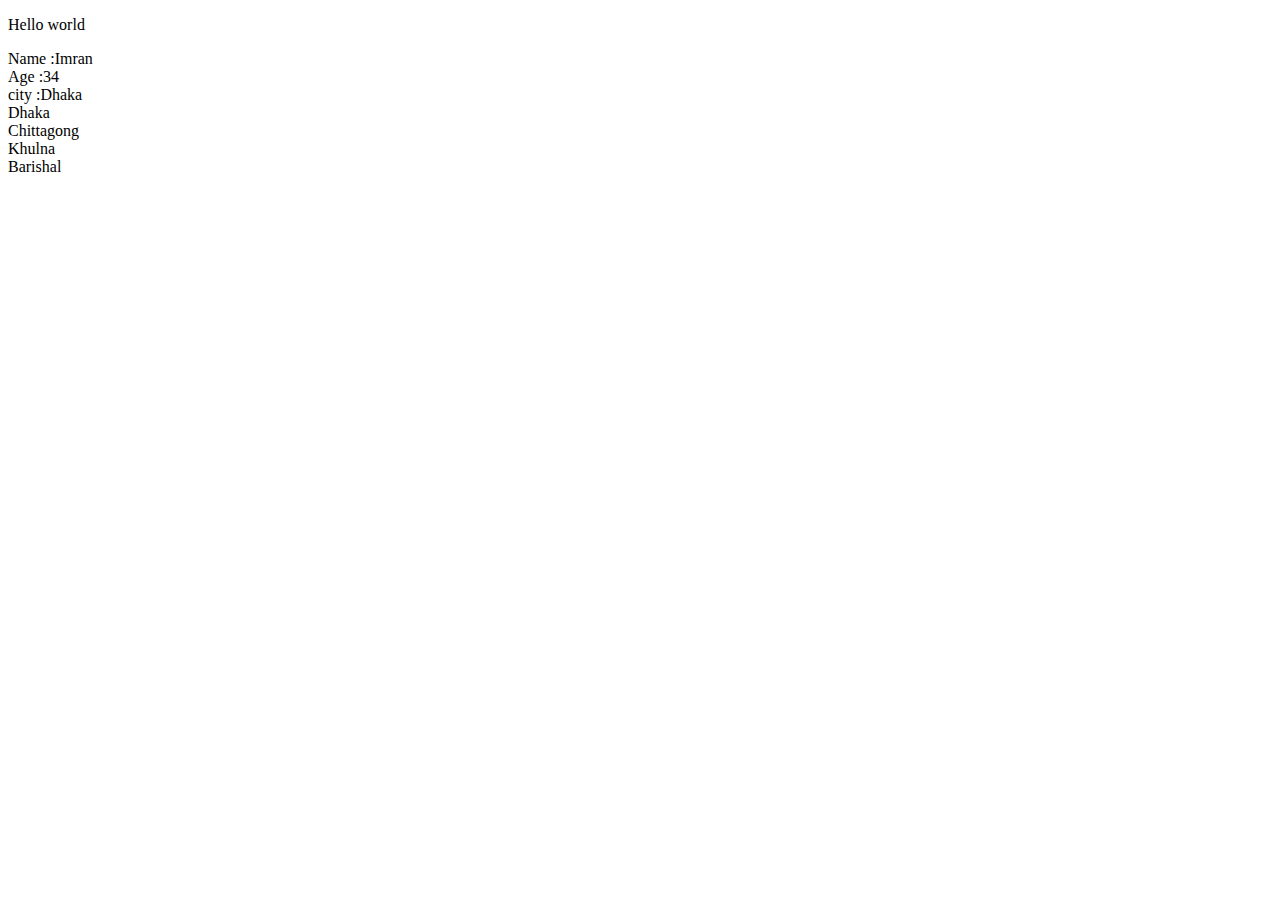
==== jspractice.html @ f78d7ab8 "first prject entry" ====
<!DOCTYPE html>
<html lang="en">
<head>
    <meta charset="UTF-8">
    <meta name="viewport" content="width=device-width, initial-scale=1.0">
    <title>Document</title>
</head>
<body>
    <P>Hello world</P>
</body>
<script>
    // let age =17;
    // age>=18?(alert("adult")):(alert("child"))
    const person={
        Name: "Imran",
        Age: 34,
        city: "Dhaka",
    }
    for(let info in person){
        document.write(info+" :"+person[info]+"<br/>")
       // document.write(info+"<br/>");
    }
    const city=['Dhaka','Chittagong','Khulna','Barishal'];
    for (let eachcity of city){
        document.write( eachcity+"<br/>")
    }
</script>
</html>
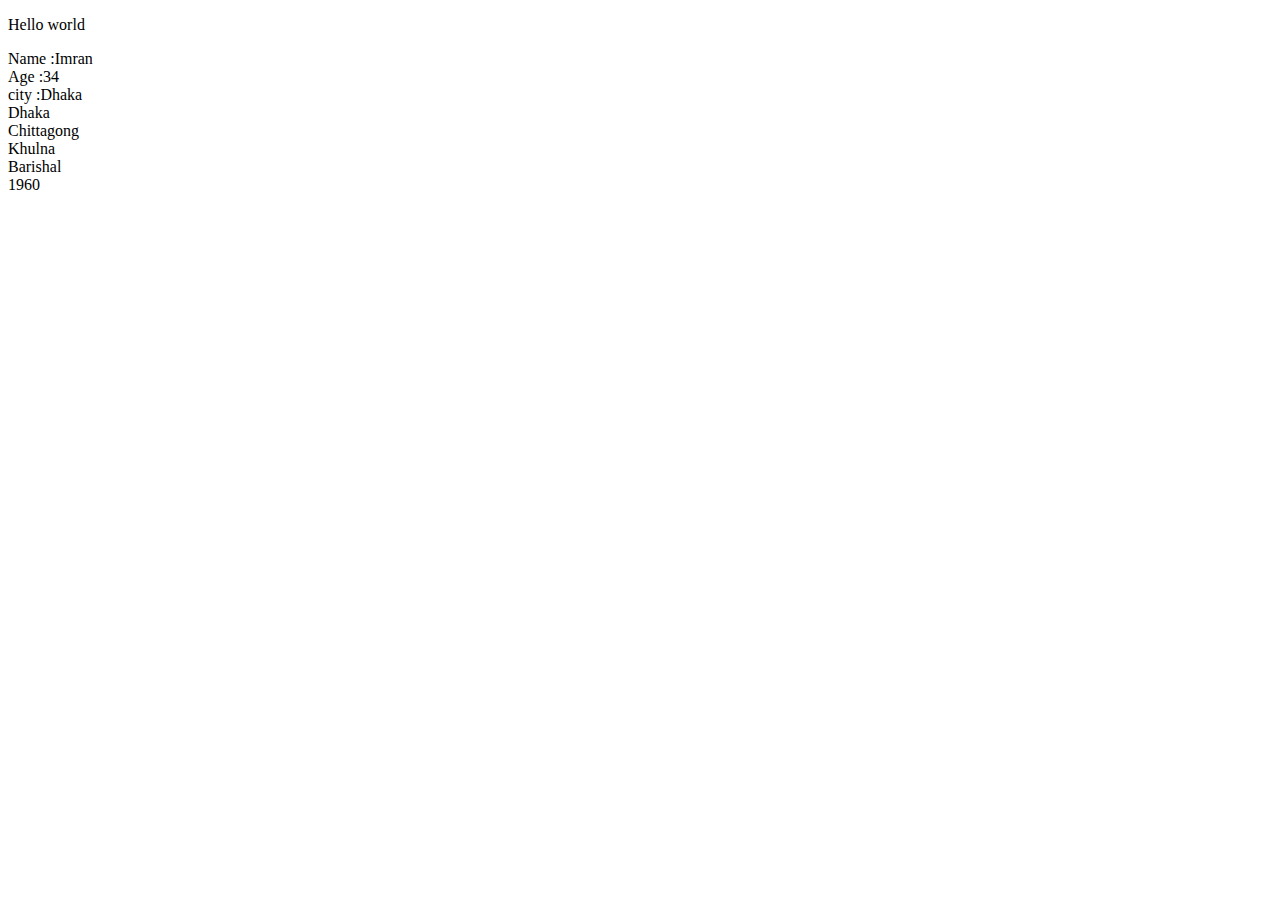
==== commit 60b2abf9: "practice done" ====
--- a/jspractice.html
+++ b/jspractice.html
@@ -24,5 +24,36 @@
     for (let eachcity of city){
         document.write( eachcity+"<br/>")
     }
+    function addnumber(num1,num2,operator){
+        if(operator == "+")
+         {
+        var num3=num1+num2;
+        document.write(num3+"<br>");
+        }
+        else if(operator == "-")
+        {
+        var num3=num1-num2;
+        document.write(num3+"<br>");
+        }
+        else if(operator == "*")
+        {
+        var num3=num1*num2;
+        document.write(num3+"<br>");
+        }
+        else if(operator == "/")
+        {
+        var num3=num1/num2;
+        document.write(num3+"<br>");
+        }
+        else{
+            document.write("please input integer number ! wrong input entry");
+        }
+        
+    }
+
+    addnumber(56,35,"*");
+
+
+
 </script>
 </html>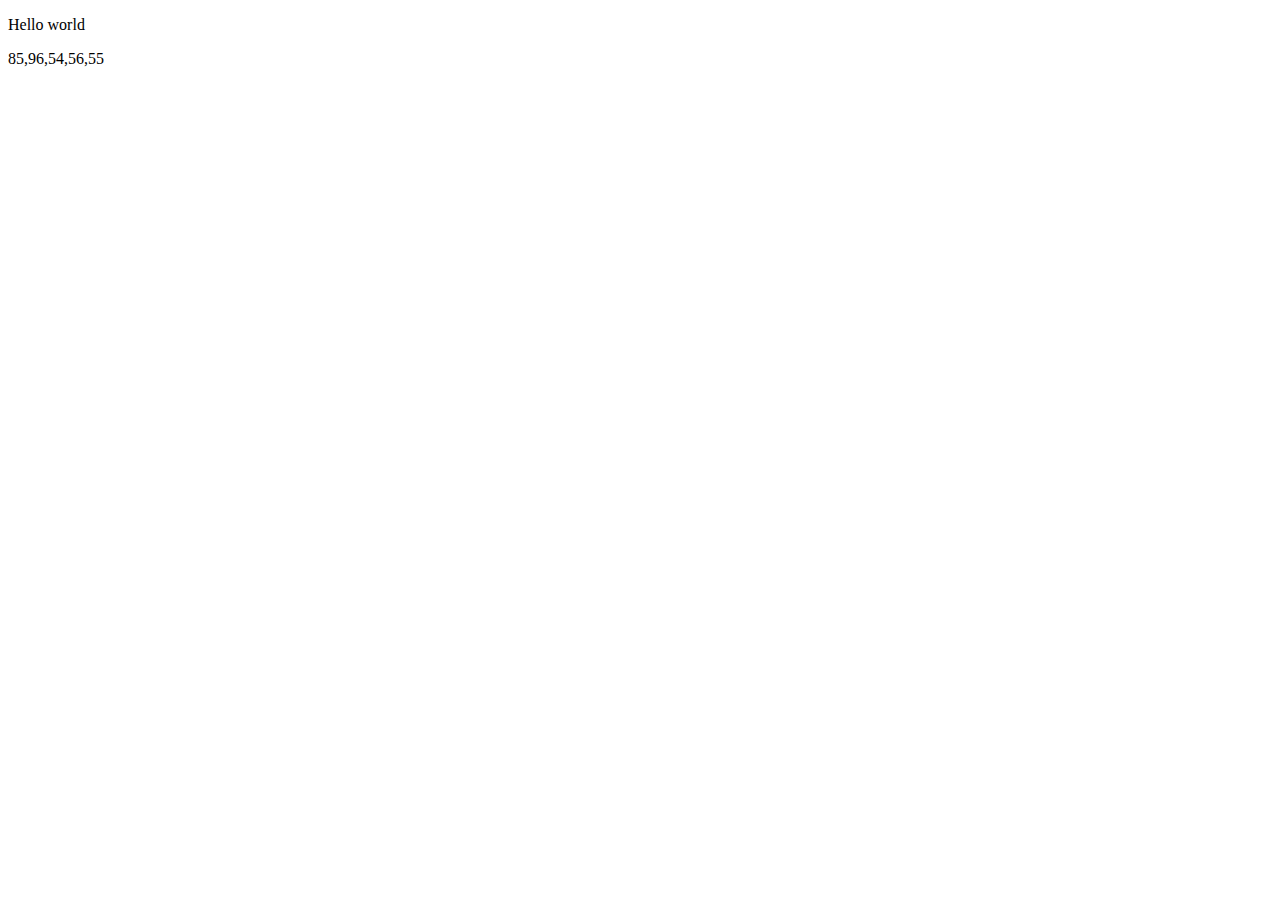
==== commit 2a768c26: "practice" ====
--- a/jspractice.html
+++ b/jspractice.html
@@ -7,51 +7,67 @@
 </head>
 <body>
     <P>Hello world</P>
+
+
+
+<Script>
+    var numarray=[25,85,47,96,21,23,54,56,55,14,13,16,];
+
+    var result=numarray.filter(function(number){
+
+        return number>50;
+
+    });
+
+    document.write(result);
+</Script>
+
+
 </body>
 <script>
     // let age =17;
     // age>=18?(alert("adult")):(alert("child"))
-    const person={
-        Name: "Imran",
-        Age: 34,
-        city: "Dhaka",
-    }
-    for(let info in person){
-        document.write(info+" :"+person[info]+"<br/>")
-       // document.write(info+"<br/>");
-    }
-    const city=['Dhaka','Chittagong','Khulna','Barishal'];
-    for (let eachcity of city){
-        document.write( eachcity+"<br/>")
-    }
-    function addnumber(num1,num2,operator){
-        if(operator == "+")
-         {
-        var num3=num1+num2;
-        document.write(num3+"<br>");
-        }
-        else if(operator == "-")
-        {
-        var num3=num1-num2;
-        document.write(num3+"<br>");
-        }
-        else if(operator == "*")
-        {
-        var num3=num1*num2;
-        document.write(num3+"<br>");
-        }
-        else if(operator == "/")
-        {
-        var num3=num1/num2;
-        document.write(num3+"<br>");
-        }
-        else{
-            document.write("please input integer number ! wrong input entry");
-        }
+    // const person={
+    //     Name: "Imran",
+    //     Age: 34,
+    //     city: "Dhaka",
+    // }
+    // for(let info in person){
+    //     document.write(info+" :"+person[info]+"<br/>")
+    //    // document.write(info+"<br/>");
+    // }
+    // const city=['Dhaka','Chittagong','Khulna','Barishal'];
+    // for (let eachcity of city){
+    //     document.write( eachcity+"<br/>")
+    // }
+    // function addnumber(num1,num2,operator){
+    //     if(operator == "+")
+    //      {
+    //     var num3=num1+num2;
+    //     document.write(num3+"<br>");
+    //     }
+    //     else if(operator == "-")
+    //     {
+    //     var num3=num1-num2;
+    //     document.write(num3+"<br>");
+    //     }
+    //     else if(operator == "*")
+    //     {
+    //     var num3=num1*num2;
+    //     document.write(num3+"<br>");
+    //     }
+    //     else if(operator == "/")
+    //     {
+    //     var num3=num1/num2;
+    //     document.write(num3+"<br>");
+    //     }
+    //     else{
+    //         document.write("please input integer number ! wrong input entry");
+    //     }
         
-    }
+    // }
 
-    addnumber(56,35,"*");
+    // addnumber(56,35,"*");
 
 
 
